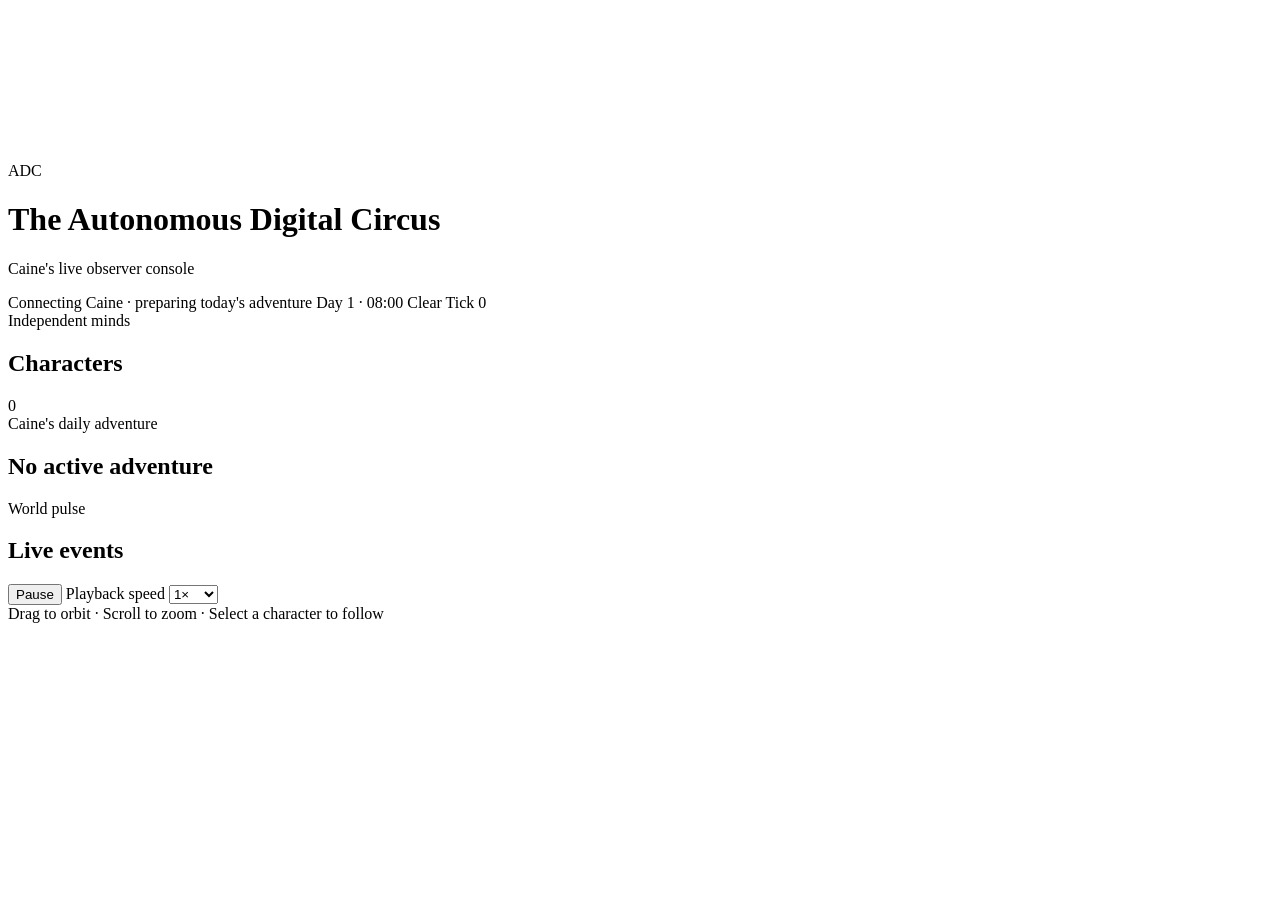
==== src/autonomous_ai_world/web/index.html @ c577b05e "3d implementation" ====
<!doctype html>
<html lang="en">
<head>
  <meta charset="utf-8">
  <meta name="viewport" content="width=device-width, initial-scale=1">
  <meta name="theme-color" content="#081116">
  <title>The Autonomous Digital Circus</title>
  <link rel="icon" href="data:image/svg+xml,%3Csvg xmlns='http://www.w3.org/2000/svg' viewBox='0 0 64 64'%3E%3Crect width='64' height='64' rx='18' fill='%2389c99e'/%3E%3Ctext x='32' y='39' text-anchor='middle' font-size='21' font-family='Arial' font-weight='700' fill='%230b211b'%3EAW%3C/text%3E%3C/svg%3E">
  <link rel="preconnect" href="https://cdn.babylonjs.com">
  <link rel="stylesheet" href="/styles.css">
</head>
<body>
  <canvas id="world-canvas" aria-label="3D autonomous world"></canvas>
  <div id="location-labels" aria-hidden="true"></div>
  <div id="speech-layer" aria-hidden="true"></div>

  <header class="topbar glass">
    <div class="brand">
      <span class="brand-mark">ADC</span>
      <div>
        <h1>The Autonomous Digital Circus</h1>
        <p>Caine's live observer console</p>
      </div>
    </div>
    <div class="world-meta">
      <span id="connection" class="status connecting"><i></i> Connecting</span>
      <span id="director">Caine · preparing today's adventure</span>
      <span id="world-time">Day 1 · 08:00</span>
      <span id="weather">Clear</span>
      <span id="tick">Tick 0</span>
    </div>
  </header>

  <aside class="character-panel glass" aria-label="Characters">
    <div class="panel-heading">
      <div>
        <span class="eyebrow">Independent minds</span>
        <h2>Characters</h2>
      </div>
      <span id="population" class="count">0</span>
    </div>
    <div id="characters" class="character-list"></div>
  </aside>

  <aside id="adventure-panel" class="adventure-panel glass hidden" aria-live="polite">
    <span class="eyebrow">Caine's daily adventure</span>
    <h2 id="adventure-title">No active adventure</h2>
    <p id="adventure-premise"></p>
    <div id="adventure-phases" class="phases"></div>
    <p id="adventure-stakes" class="stakes"></p>
  </aside>

  <section class="event-console glass" aria-label="World event log">
    <div class="event-head">
      <div>
        <span class="eyebrow">World pulse</span>
        <h2>Live events</h2>
      </div>
      <div class="playback">
        <button id="pause" type="button" title="Pause or resume the simulation">Pause</button>
        <label>
          <span class="sr-only">Playback speed</span>
          <select id="speed" aria-label="Playback speed">
            <option value="0.5">0.5×</option>
            <option value="1" selected>1×</option>
            <option value="2">2×</option>
            <option value="4">4×</option>
          </select>
        </label>
      </div>
    </div>
    <div id="events" class="event-list" aria-live="polite"></div>
  </section>

  <div class="camera-help glass">Drag to orbit · Scroll to zoom · Select a character to follow</div>
  <div id="notice" class="notice hidden" role="alert"></div>

  <script src="https://cdn.babylonjs.com/babylon.js"></script>
  <script src="/app.js"></script>
</body>
</html>
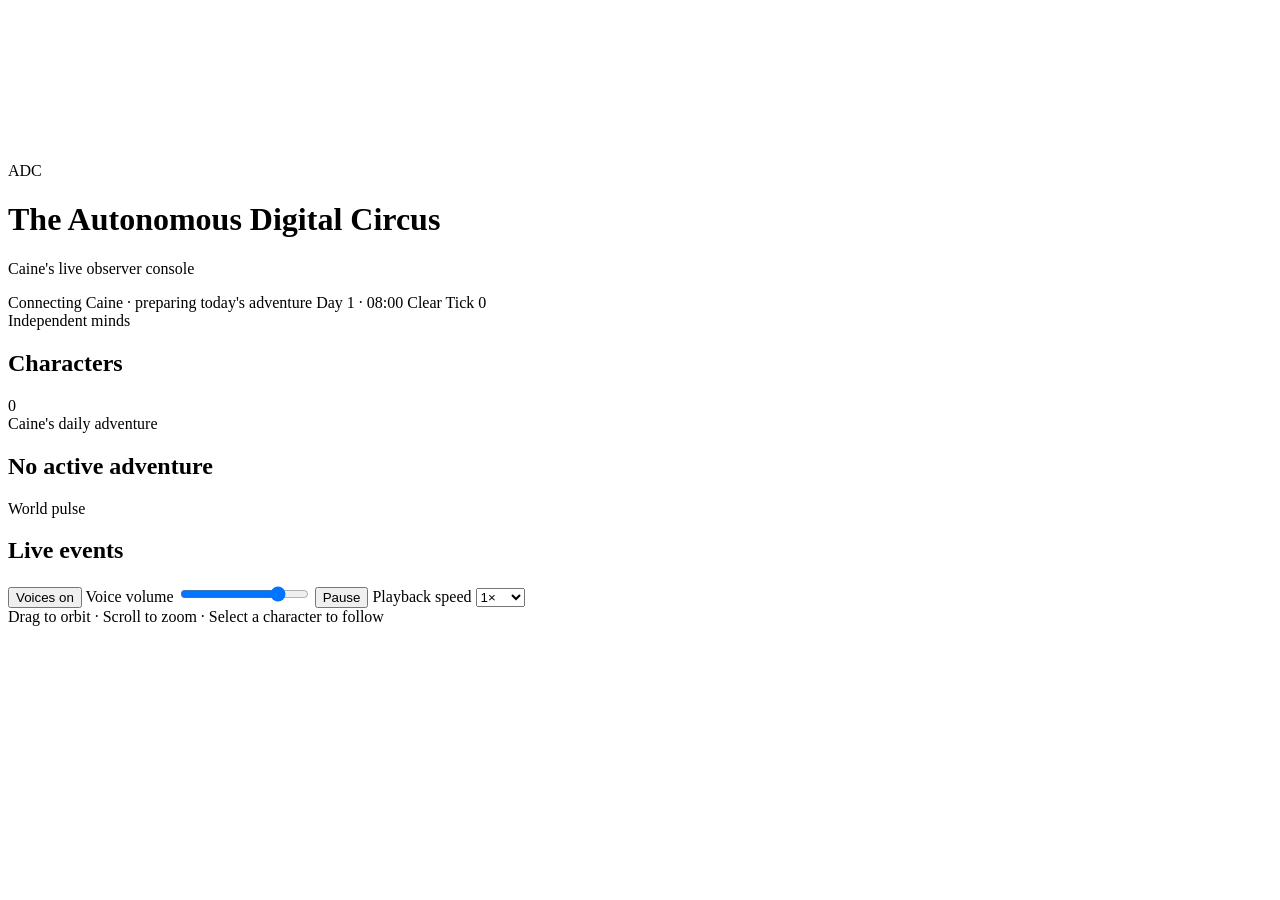
==== commit f1c3d792: "voice integration" ====
--- a/src/autonomous_ai_world/web/index.html
+++ b/src/autonomous_ai_world/web/index.html
@@ -57,6 +57,11 @@
         <h2>Live events</h2>
       </div>
       <div class="playback">
+        <button id="voices" type="button" title="Turn character voices on or off">Voices on</button>
+        <label class="volume-control" title="Voice volume">
+          <span class="sr-only">Voice volume</span>
+          <input id="volume" type="range" min="0" max="1" step="0.1" value="0.8" aria-label="Voice volume">
+        </label>
         <button id="pause" type="button" title="Pause or resume the simulation">Pause</button>
         <label>
           <span class="sr-only">Playback speed</span>
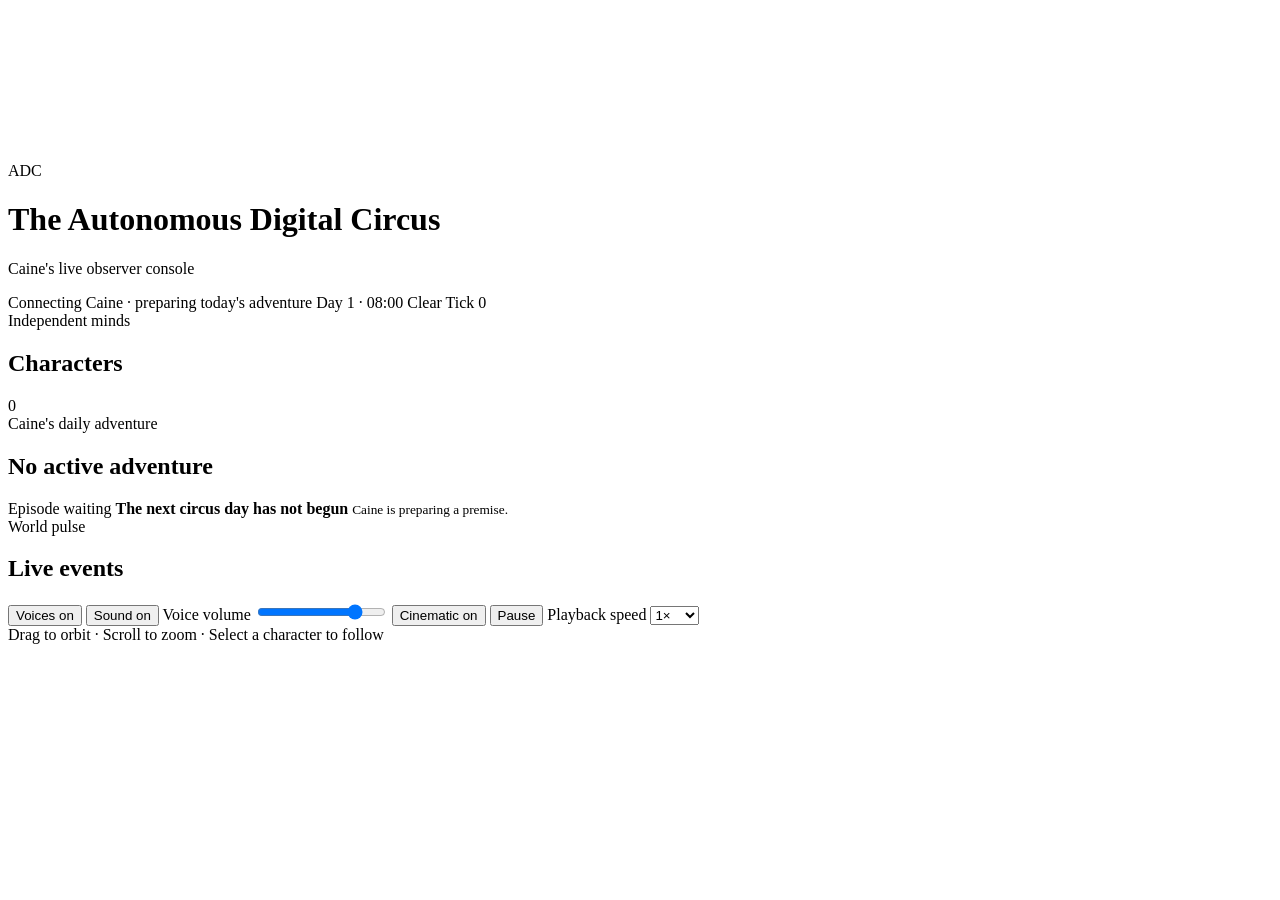
==== commit 55e96122: "updated" ====
--- a/src/autonomous_ai_world/web/index.html
+++ b/src/autonomous_ai_world/web/index.html
@@ -48,6 +48,12 @@
     <p id="adventure-premise"></p>
     <div id="adventure-phases" class="phases"></div>
     <p id="adventure-stakes" class="stakes"></p>
+    <div class="episode-summary">
+      <span id="episode-number" class="eyebrow">Episode waiting</span>
+      <strong id="episode-title">The next circus day has not begun</strong>
+      <small id="episode-outcome">Caine is preparing a premise.</small>
+    </div>
+    <div id="world-systems" class="world-systems" aria-label="Circus systems"></div>
   </aside>
 
   <section class="event-console glass" aria-label="World event log">
@@ -58,10 +64,12 @@
       </div>
       <div class="playback">
         <button id="voices" type="button" title="Turn character voices on or off">Voices on</button>
+        <button id="sound" type="button" title="Turn music and effects on or off">Sound on</button>
         <label class="volume-control" title="Voice volume">
           <span class="sr-only">Voice volume</span>
           <input id="volume" type="range" min="0" max="1" step="0.1" value="0.8" aria-label="Voice volume">
         </label>
+        <button id="cinematic" type="button" title="Toggle the autonomous camera director">Cinematic on</button>
         <button id="pause" type="button" title="Pause or resume the simulation">Pause</button>
         <label>
           <span class="sr-only">Playback speed</span>
@@ -78,6 +86,7 @@
   </section>
 
   <div class="camera-help glass">Drag to orbit · Scroll to zoom · Select a character to follow</div>
+  <div id="vfx-flash" aria-hidden="true"></div>
   <div id="notice" class="notice hidden" role="alert"></div>
 
   <script src="https://cdn.babylonjs.com/babylon.js"></script>
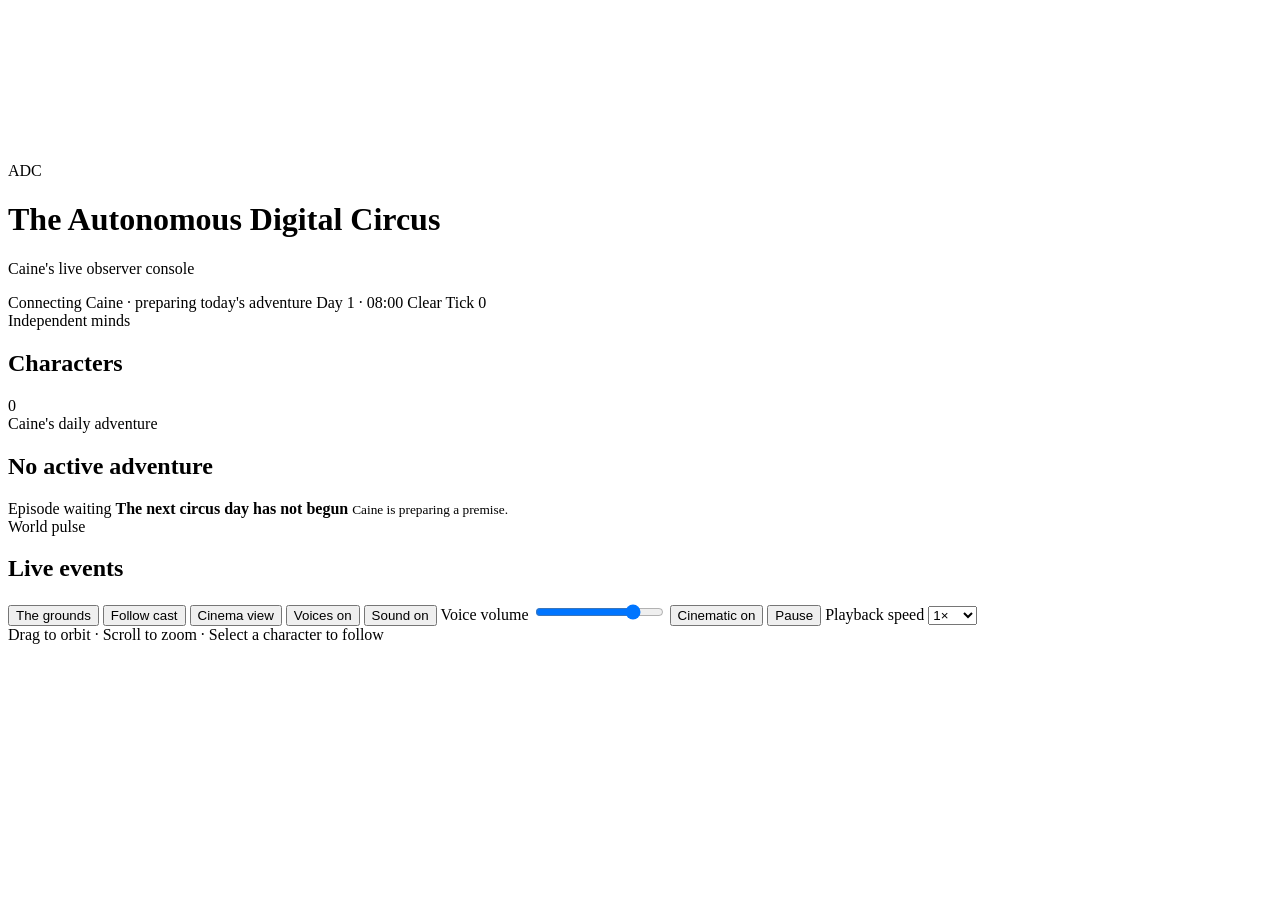
==== commit 7ee8a028: "visual overhaul" ====
--- a/src/autonomous_ai_world/web/index.html
+++ b/src/autonomous_ai_world/web/index.html
@@ -47,6 +47,7 @@
     <h2 id="adventure-title">No active adventure</h2>
     <p id="adventure-premise"></p>
     <div id="adventure-phases" class="phases"></div>
+    <div id="quest-objectives" class="quest-objectives"></div>
     <p id="adventure-stakes" class="stakes"></p>
     <div class="episode-summary">
       <span id="episode-number" class="eyebrow">Episode waiting</span>
@@ -63,6 +64,9 @@
         <h2>Live events</h2>
       </div>
       <div class="playback">
+        <button id="view-hub" type="button">The grounds</button>
+        <button id="view-cast" type="button">Follow cast</button>
+        <button id="hide-panels" type="button" aria-pressed="false">Cinema view</button>
         <button id="voices" type="button" title="Turn character voices on or off">Voices on</button>
         <button id="sound" type="button" title="Turn music and effects on or off">Sound on</button>
         <label class="volume-control" title="Voice volume">
@@ -90,6 +94,8 @@
   <div id="notice" class="notice hidden" role="alert"></div>
 
   <script src="https://cdn.babylonjs.com/babylon.js"></script>
+  <script src="/navigation.js"></script>
+  <script src="/circus-art.js"></script>
   <script src="/app.js"></script>
 </body>
 </html>
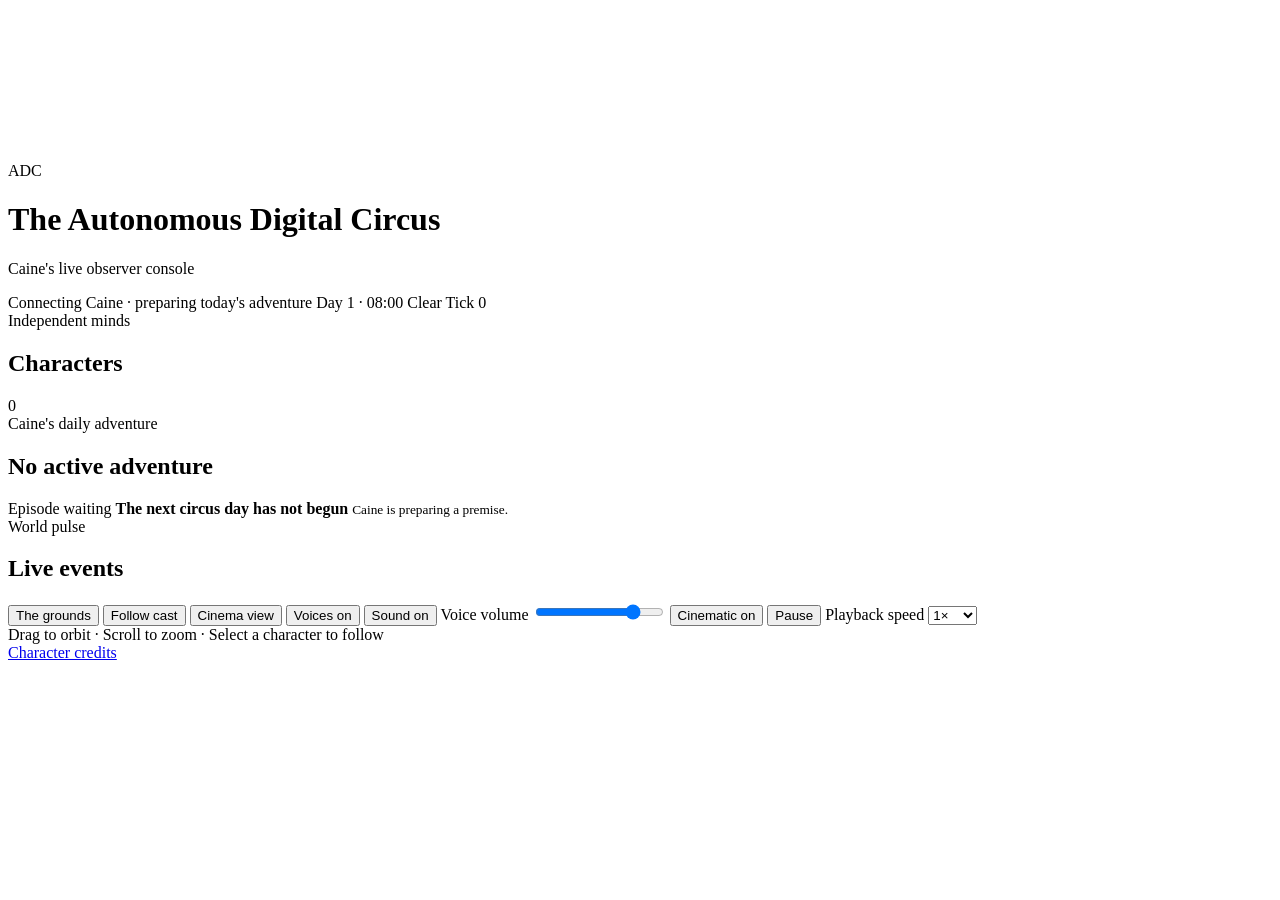
==== commit 793bdc07: "model update" ====
--- a/src/autonomous_ai_world/web/index.html
+++ b/src/autonomous_ai_world/web/index.html
@@ -90,12 +90,15 @@
   </section>
 
   <div class="camera-help glass">Drag to orbit · Scroll to zoom · Select a character to follow</div>
+  <a class="model-credits" href="/model-credits.html" target="_blank" rel="noopener">Character credits</a>
   <div id="vfx-flash" aria-hidden="true"></div>
   <div id="notice" class="notice hidden" role="alert"></div>
 
   <script src="https://cdn.babylonjs.com/babylon.js"></script>
+  <script src="https://cdn.babylonjs.com/loaders/babylonjs.loaders.min.js"></script>
   <script src="/navigation.js"></script>
   <script src="/circus-art.js"></script>
+  <script src="/imported-characters.js"></script>
   <script src="/app.js"></script>
 </body>
 </html>
